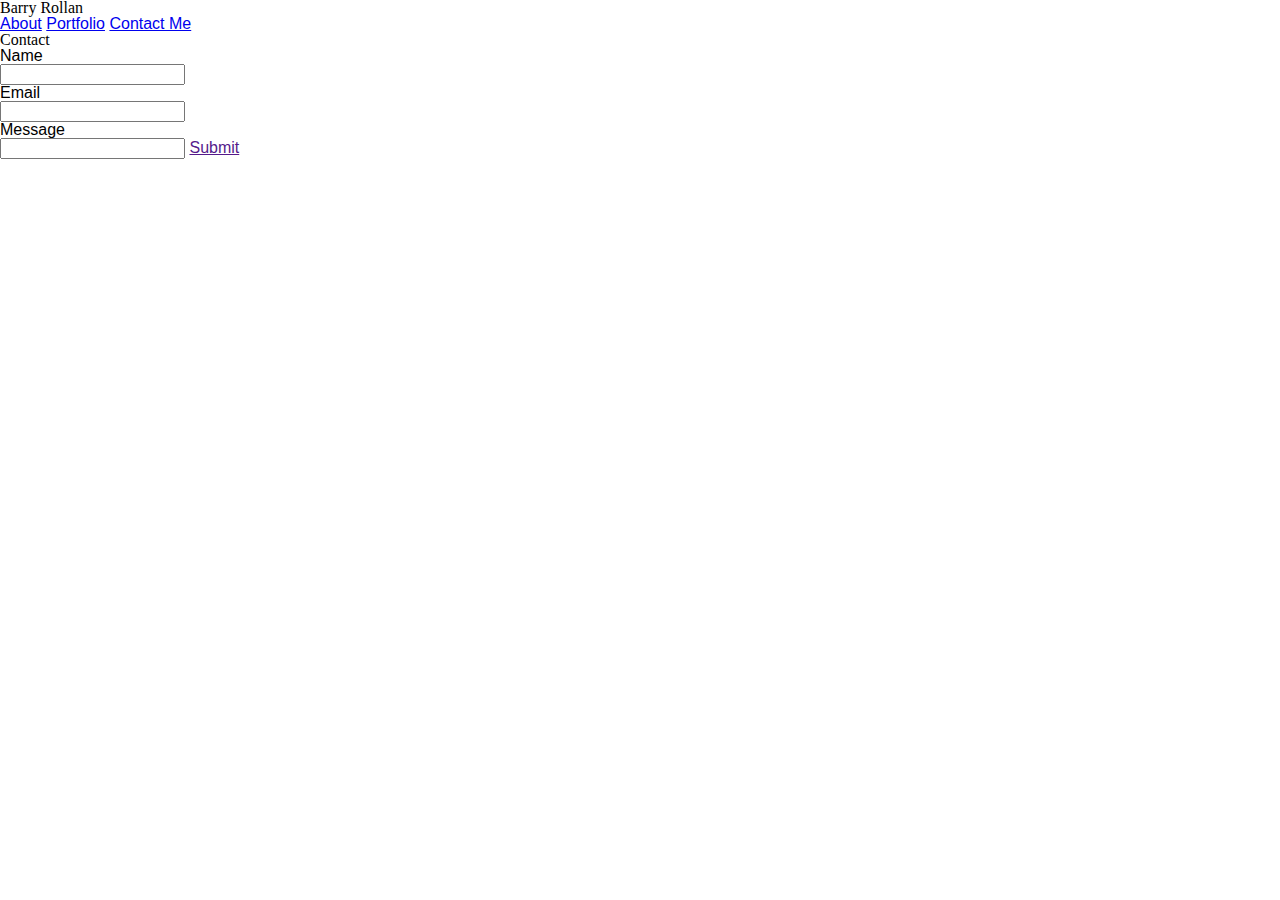
==== contact.html @ 4d2992fb "git@github.com:scottrollan/Basic-Portfolio.git" ====
<!DOCTYPE html>
<html>
<head>
    <title>Barry Rollan's Portfolio</title>
    <link rel="stylesheet" type="text/css" href="assets/css/resets.css"/>
    <link rel="stylesheet" type="text/css" href="assets/css/style.css"/>
</head>
<body class="secondaryPage">
    <h1>Barry Rollan</h1>
    <a href="index.html">About</a>
    <a href="portfolio.html">Portfolio</a>
    <a href="contact.html">Contact Me</a>
    <div>
        <h2>Contact</h2>
        <p>Name</p>
        <input>
        <p>Email</p>
        <input>
        <p>Message</p>
        <input>
        <a class="submitButton" href="">Submit</a>
    </div>


</body>
</html>
---- assets/css/resets.css ----
/* http://meyerweb.com/eric/tools/css/reset/ 
   v2.0 | 20110126
   License: none (public domain)
*/

html, body, div, span, applet, object, iframe,
h1, h2, h3, h4, h5, h6, p, blockquote, pre,
a, abbr, acronym, address, big, cite, code,
del, dfn, em, img, ins, kbd, q, s, samp,
small, strike, strong, sub, sup, tt, var,
b, u, i, center,
dl, dt, dd, ol, ul, li,
fieldset, form, label, legend,
table, caption, tbody, tfoot, thead, tr, th, td,
article, aside, canvas, details, embed, 
figure, figcaption, footer, header, hgroup, 
menu, nav, output, ruby, section, summary,
time, mark, audio, video {
	margin: 0;
	padding: 0;
	border: 0;
	font-size: 100%;
	font: inherit;
	vertical-align: baseline;
}
/* HTML5 display-role reset for older browsers */
article, aside, details, figcaption, figure, 
footer, header, hgroup, menu, nav, section {
	display: block;
}
body {
	line-height: 1;
}
ol, ul {
	list-style: none;
}
blockquote, q {
	quotes: none;
}
blockquote:before, blockquote:after,
q:before, q:after {
	content: '';
	content: none;
}
table {
	border-collapse: collapse;
	border-spacing: 0;
}
---- assets/css/style.css ----
body {
    font-family: Arial, Helvetica Neue, Helvetica, sans-serif;
    background-image:url(https://static1.squarespace.com/static/532f579ce4b00147ec52e8fe/5c0d422f1ae6cf6c709167b9/5c3549ff21c67c3150f5c669/1546996234262/greyzz_%402X.png?format=500w);
}

h1, h2, h3, h4, h5, h6 {
    font-family: 'Georgia', Times, Times New Roman, serif;
}

.mainContent {
    width: 960px;
}

.mainPic {
    height: auto;
    width: 20%;
    float: left;
}
.clearfix:after {
    content: ".";
    visibility: hidden;
    display: block;
    height: 0;
    clear: both;
}

.floatLeft {
    float: left;
}

.submitButton {
    clear: both;
}
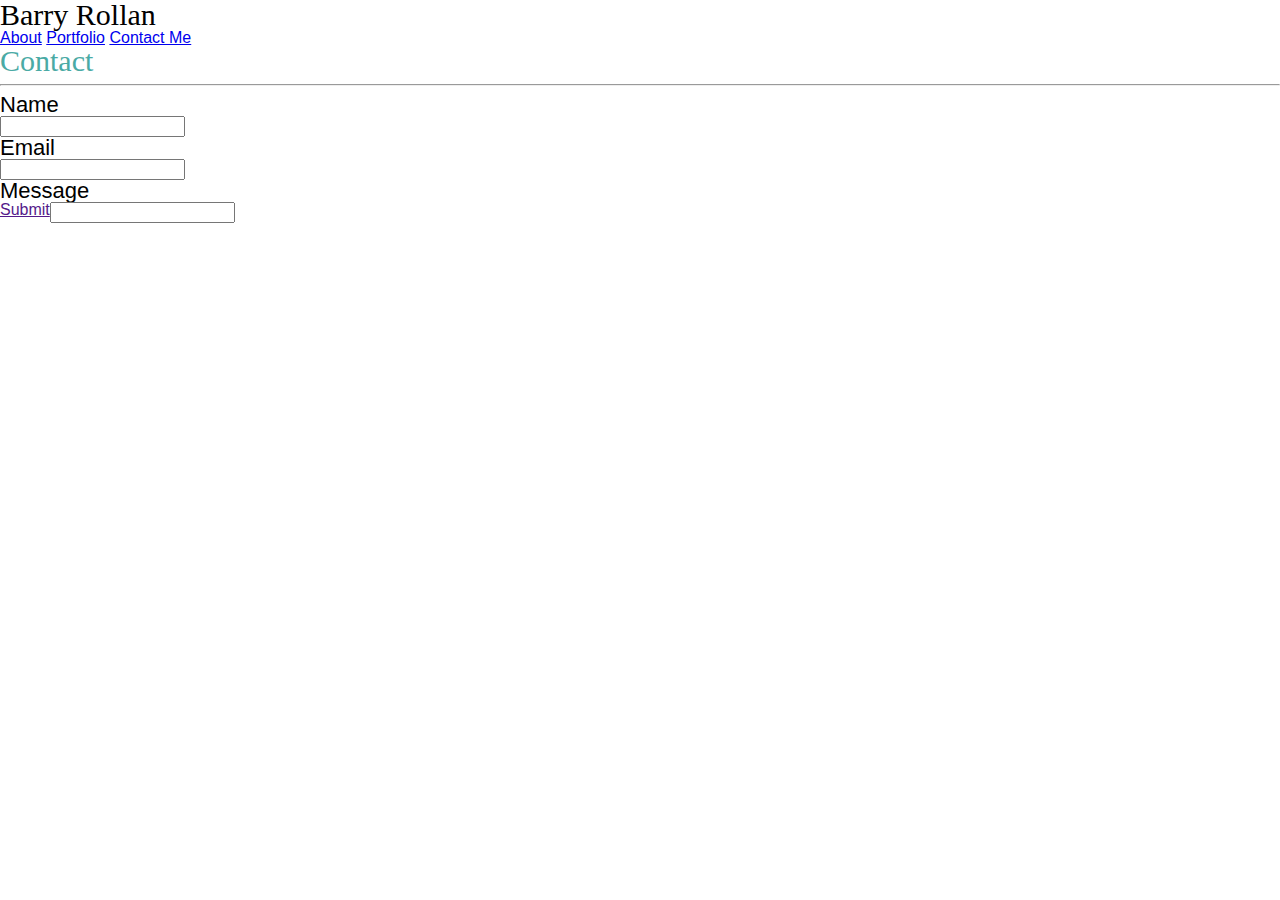
==== commit 688e3319: "git@github.com:scottrollan/Basic-Portfolio.git" ====
--- a/contact.html
+++ b/contact.html
@@ -12,6 +12,7 @@
     <a href="contact.html">Contact Me</a>
     <div>
         <h2>Contact</h2>
+        <hr>
         <p>Name</p>
         <input>
         <p>Email</p>
--- a/assets/css/style.css
+++ b/assets/css/style.css
@@ -1,20 +1,61 @@
 body {
     font-family: Arial, Helvetica Neue, Helvetica, sans-serif;
-    background-image:url(https://static1.squarespace.com/static/532f579ce4b00147ec52e8fe/5c0d422f1ae6cf6c709167b9/5c3549ff21c67c3150f5c669/1546996234262/greyzz_%402X.png?format=500w);
+    /* font-size: 22px; */
+    background-image:url("https://static1.squarespace.com/static/532f579ce4b00147ec52e8fe/5c0d422f1ae6cf6c709167b9/5c3549ff21c67c3150f5c669/1546996234262/greyzz_%402X.png?format=500w");
 }
 
 h1, h2, h3, h4, h5, h6 {
     font-family: 'Georgia', Times, Times New Roman, serif;
+    font-size: 30px;
+}
+.bannerBox {
+    width: 100%;
+    clear: both;
+    position: relative;
+    background-color: #ffffff;
+    margin: 0;
+    border-bottom: solid 1px #777;
 }
 
-.mainContent {
+#headerBox {
     width: 960px;
+    margin: 0 auto 0;
+    box-sizing: border-box;
+
+}
+
+#tealBarryRollan {
+    background-color: #4aaaa5;
+    color: #ffffff;
+    float: left;
+    padding: 15px;
+}
+.topBtn {
+    float: right;
+    margin-left: 20px;
+    padding-top: 20px;
+}
+.mainBox {
+    clear:both;
+    width: 920px;
+    height: auto;
+    margin: 40px auto;
+    background-color: #ffffff;
+    padding: 20px;
+    box-sizing: border-box;
+}
+h2 {
+    color: #4aaaa5;
 }
 
 .mainPic {
     height: auto;
     width: 20%;
     float: left;
+    margin: 0 15px 15px 0;
+}
+p {
+    font-size: 22px;
 }
 .clearfix:after {
     content: ".";
@@ -30,4 +71,5 @@
 
 .submitButton {
     clear: both;
+    float: left;
 }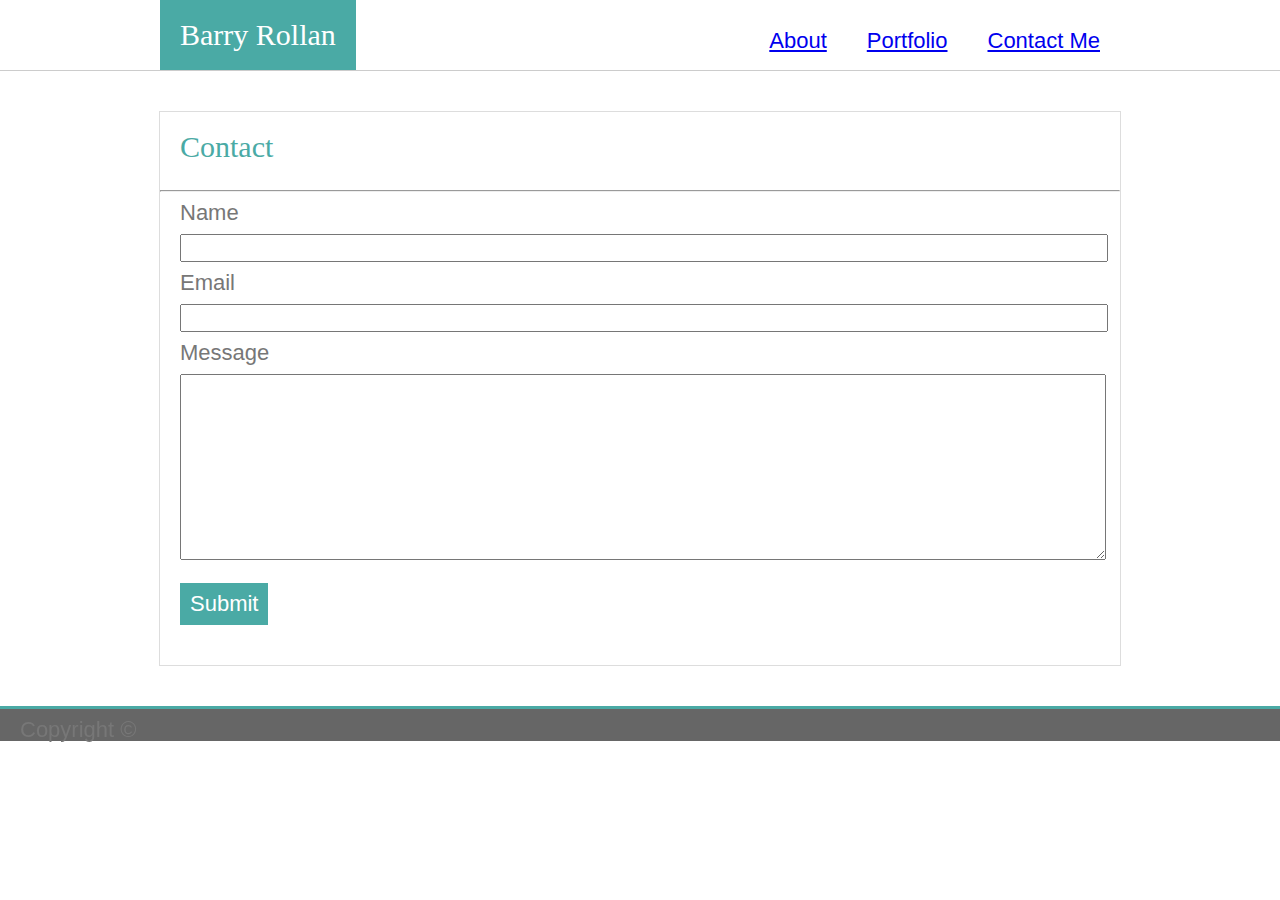
==== commit 21bff260: "git@github.com:scottrollan/Basic-Portfolio.git" ====
--- a/contact.html
+++ b/contact.html
@@ -4,23 +4,34 @@
     <title>Barry Rollan's Portfolio</title>
     <link rel="stylesheet" type="text/css" href="assets/css/resets.css"/>
     <link rel="stylesheet" type="text/css" href="assets/css/style.css"/>
-</head>
-<body class="secondaryPage">
-    <h1>Barry Rollan</h1>
-    <a href="index.html">About</a>
-    <a href="portfolio.html">Portfolio</a>
-    <a href="contact.html">Contact Me</a>
-    <div>
-        <h2>Contact</h2>
+</head> 
+<header class="bannerBox clearfix">
+    <div id="headerBox">
+        <h1 id="tealBarryRollan">Barry Rollan</h1>
+        <a class="topBtn" href="contact.html">Contact Me</a>
+        <a class="topBtn" href="portfolio.html">Portfolio</a>
+        <a class="topBtn" href="index.html">About</a>
+    </div>
+</header>  
+<main class="mainBox clearfix">
+    <h2>Contact</h2>
         <hr>
         <p>Name</p>
-        <input>
+        <input class="inputSmall">
         <p>Email</p>
-        <input>
+        <input class="inputSmall">
         <p>Message</p>
-        <input>
-        <a class="submitButton" href="">Submit</a>
-    </div>
+        <textarea class="inputLarge" name="Text1" cols="40" rows="5"></textarea>
+        <br>
+        <div class="submitBtn">
+            <a class="submitButton" href="google.com">Submit</a>
+        </div>
+    </main>
+    <footer class="footerBox clearfix">
+        <div class="copyright">
+            <p>Copyright &copy</p>
+        </div> 
+    </footer>
 
 
 </body>
--- a/assets/css/style.css
+++ b/assets/css/style.css
@@ -2,6 +2,7 @@
     font-family: Arial, Helvetica Neue, Helvetica, sans-serif;
     /* font-size: 22px; */
     background-image:url("https://static1.squarespace.com/static/532f579ce4b00147ec52e8fe/5c0d422f1ae6cf6c709167b9/5c3549ff21c67c3150f5c669/1546996234262/greyzz_%402X.png?format=500w");
+    color: #777777;
 }
 
 h1, h2, h3, h4, h5, h6 {
@@ -14,21 +15,29 @@
     position: relative;
     background-color: #ffffff;
     margin: 0;
-    border-bottom: solid 1px #777;
+    border-bottom: solid 1px #cccccc;
 }
-
+.footerBox {
+    width: 100%;
+    clear: both;
+    position: fixed;
+    background-color:#666666;
+   /* margin-bottom: 0; */
+    border-top: solid 3px #4aaaa5;
+}
 #headerBox {
     width: 960px;
     margin: 0 auto 0;
-    box-sizing: border-box;
-
+   /* box-sizing: border-box;
+    */
 }
 
 #tealBarryRollan {
     background-color: #4aaaa5;
     color: #ffffff;
+    width: auto;
     float: left;
-    padding: 15px;
+    padding: 20px;
 }
 .topBtn {
     float: right;
@@ -37,25 +46,27 @@
 }
 .mainBox {
     clear:both;
-    width: 920px;
+    width: 960px;
     height: auto;
     margin: 40px auto;
     background-color: #ffffff;
-    padding: 20px;
-    box-sizing: border-box;
+    padding-bottom: 20px;
+    border: solid 1px #dddddd;
+    /* box-sizing: border-box;
+    */
 }
 h2 {
     color: #4aaaa5;
+    margin-left: 20px;
+    padding: 20px 20px 20px 0;
 }
-
-.mainPic {
-    height: auto;
-    width: 20%;
-    float: left;
-    margin: 0 15px 15px 0;
+img {
+    border-radius: 12px;
 }
-p {
+p,
+:any-link {
     font-size: 22px;
+    margin: 10px 20px 0px 20px;
 }
 .clearfix:after {
     content: ".";
@@ -64,12 +75,60 @@
     height: 0;
     clear: both;
 }
-
-.floatLeft {
+/* 
+The following styles affect the About Me page only
+*/
+.mainPic {
+    height: auto;
+    width: 20%;
     float: left;
+    margin: 0 20px 20px 20px;
 }
-
+/*
+The folowwing styles affect the Portfolio (gallery) page only
+*/
+.portImage {
+    width: 293.3px;
+    height: auto;
+    float: left;
+    border-radius: 12px;
+    margin-left: 20px;
+    margin-top: 20px;
+    position: relative;
+}
+.portLabel {
+    position: absolute;
+    width: 100%;
+    height: auto;
+    bottom: 10px;
+    background-color: #4aaaa5;
+    color: #ffffff;
+    text-align: center;
+    font-size: 32px;
+    padding: 10px 0px;
+}
+/*
+The following styles affect the Contact Me page only
+*/
+.inputSmall {
+    width: 920px;
+    height: 22px;
+    margin: 10px 20px 0px 20px;
+    font-family: Verdana, Geneva, Tahoma, sans-serif;
+    font-size: 18px;
+}
+.inputLarge {
+    width: 920px;
+    height: 180px;
+    margin: 10px 20px 0px 20px;
+    font-family: Verdana, Geneva, Tahoma, sans-serif;
+    font-size: 18px;    
+}
 .submitButton {
-    clear: both;
+    margin: 20px;
     float: left;
+    background-color: #4aaaa5;
+    color: #ffffff;
+    padding: 10px;
+    text-decoration: none;
 }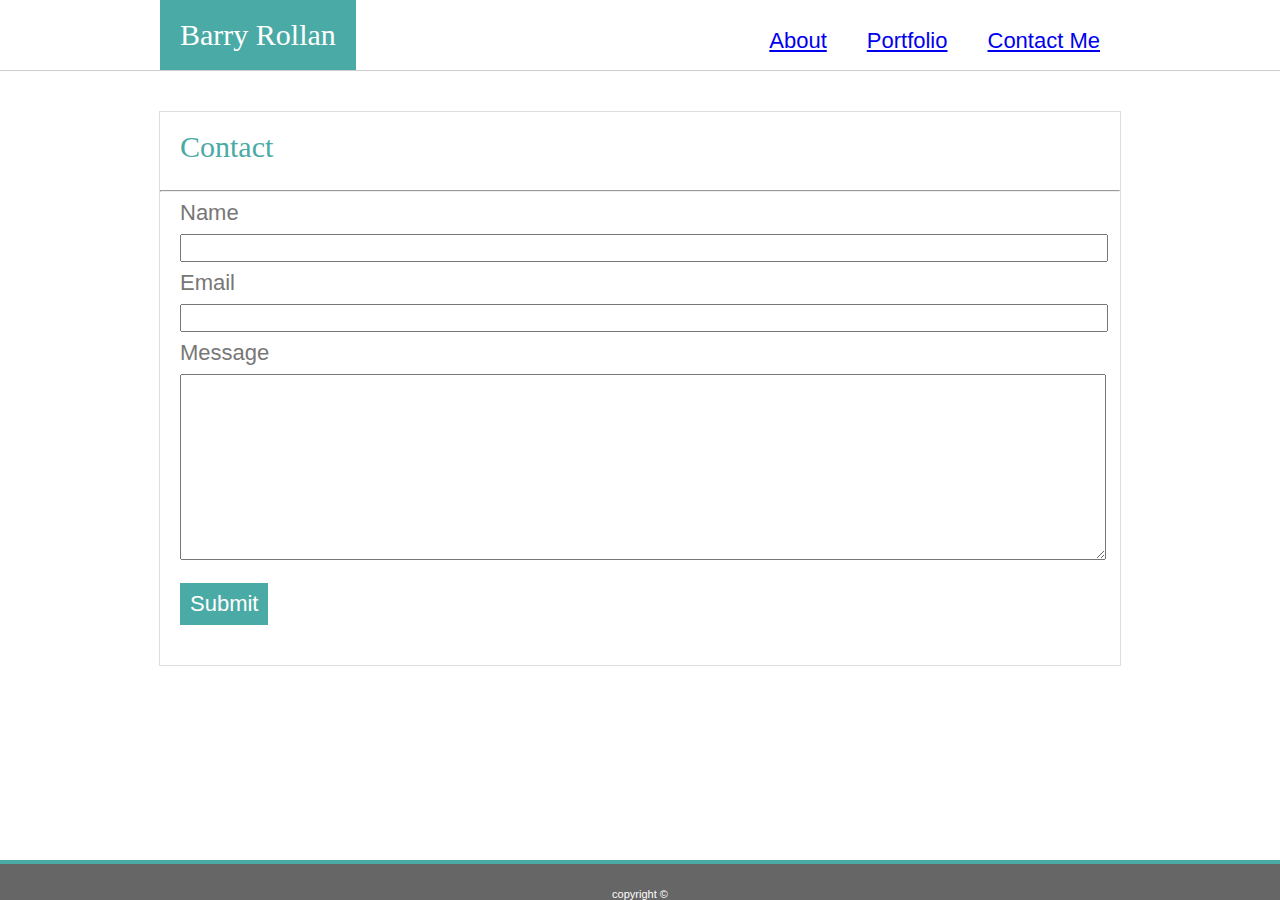
==== commit 9d60b1c7: "git@github.com:scottrollan/Basic-Portfolio.git" ====
--- a/contact.html
+++ b/contact.html
@@ -27,12 +27,12 @@
             <a class="submitButton" href="google.com">Submit</a>
         </div>
     </main>
-    <footer class="footerBox clearfix">
-        <div class="copyright">
-            <p>Copyright &copy</p>
-        </div> 
+    <div class="push"></div>
+
+    <footer>
+        <div class="footerBox">
+            <span>copyright &copy;</span>
+        </div>
     </footer>
-
-
 </body>
 </html>--- a/assets/css/style.css
+++ b/assets/css/style.css
@@ -75,6 +75,21 @@
     height: 0;
     clear: both;
 }
+.footerBox {
+    position: fixed;
+    bottom: 0;
+    left: 0;
+    border-top: 4px solid #4aaaa5;
+    background-color: #666666;
+    width: 100%;
+    text-align: center;
+    font-size: 11px;
+    color: #ffffff;
+    padding: 25px 0 0 0;
+}
+.push {
+    height: 100px;
+} 
 /* 
 The following styles affect the About Me page only
 */
@@ -131,4 +146,5 @@
     color: #ffffff;
     padding: 10px;
     text-decoration: none;
-}+}
+
